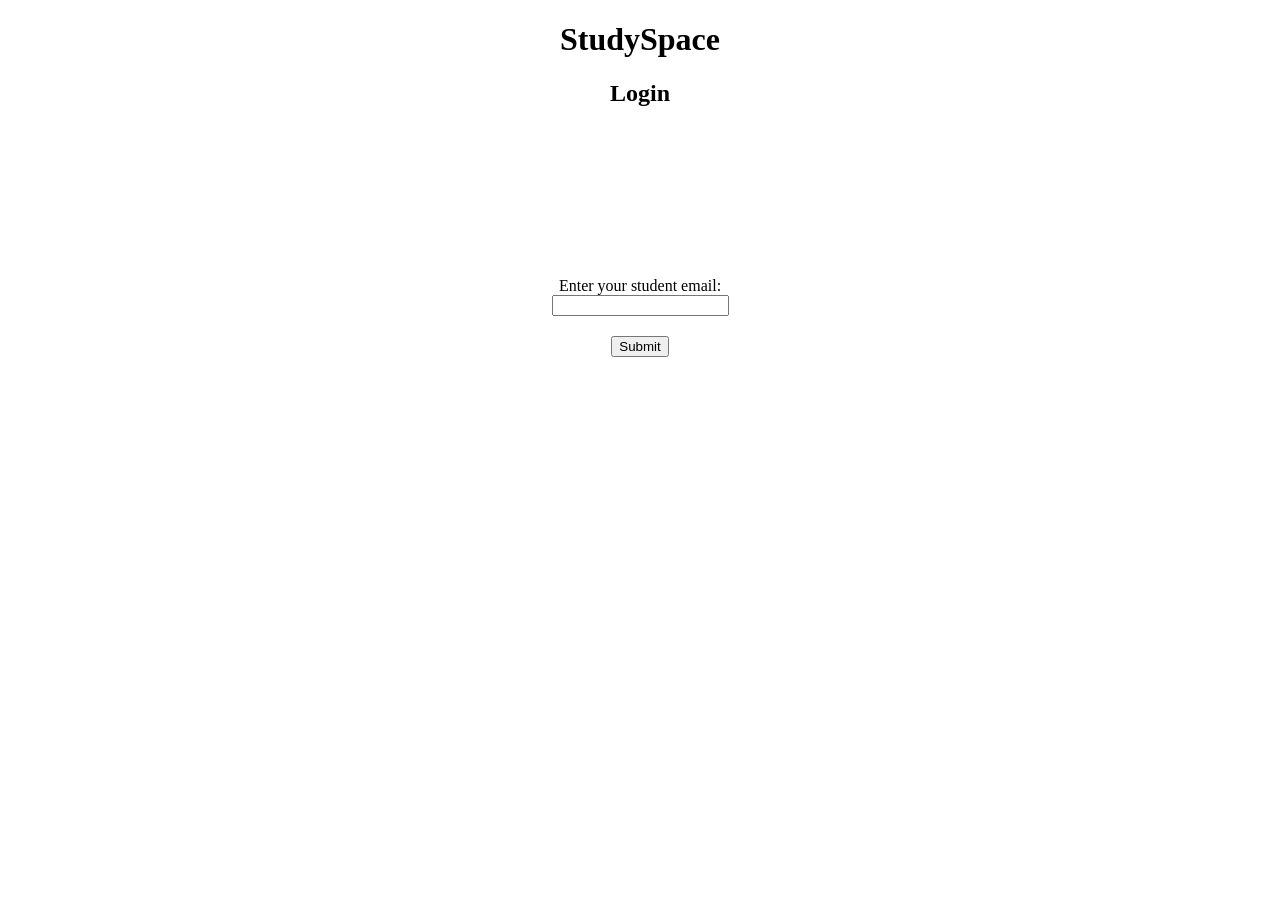
==== index.html @ d6bb851e "added login features" ====
<!DOCTYPE html>
<html lang="en">
<head>
    <meta charset="UTF-8">

    <title>Login</title>
    <link rel="stylesheet" href="style.css">
</head>

<body>
    <h1 style="text-align: center;">StudySpace</h1>
    <h2 style="text-align: center;">Login</h2>

<form class="email-container">

     <label for="userEmail" id="email-label">Enter your student email:</label>
    <br>
    <input id="userEmail" type="email" required>
    
    <br>
    <button id="submit" type="submit">Submit</button>



</form>
    


    
</body>
</html>
---- style.css ----
.email-container{
    text-align: center;
    padding:150px;
}


#submit{
    margin:20px;
    border
}
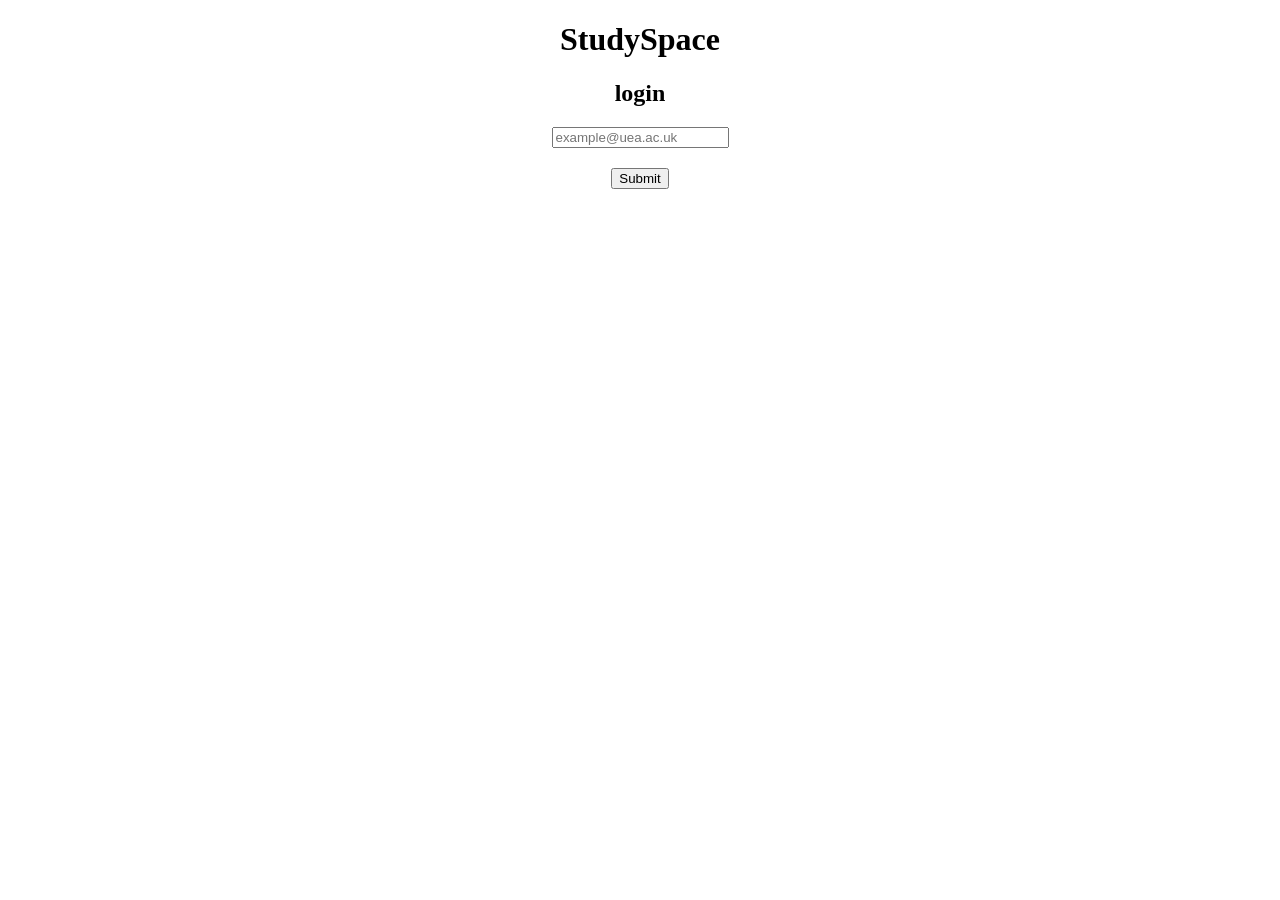
==== commit 69202c6c: "added login functionality and nav bar styling" ====
--- a/index.html
+++ b/index.html
@@ -5,24 +5,26 @@
 
     <title>Login</title>
     <link rel="stylesheet" href="style.css">
+    
 </head>
 
 <body>
-    <h1 style="text-align: center;">StudySpace</h1>
-    <h2 style="text-align: center;">Login</h2>
 
-<form class="email-container">
+    <h1 class="login-header">StudySpace</h1>
+    <h2 class="login-header">login</h2>
 
-     <label for="userEmail" id="email-label">Enter your student email:</label>
+    <form id="loginForm">
+
+
+    <input id="userEmail" type="email" placeholder="example@uea.ac.uk" required>
     <br>
-    <input id="userEmail" type="email" required>
-    
-    <br>
-    <button id="submit" type="submit">Submit</button>
+    <button id="submit-btn" type="submit">Submit</button>
 
 
 
 </form>
+
+<script src="scripts/login.js"></script>
     
 
 
--- a/style.css
+++ b/style.css
@@ -1,10 +1,58 @@
-.email-container{
+/*--------------Login Page-----------------------------*/
+.login-header{
     text-align: center;
-    padding:150px;
+}
+
+#loginForm{
+    text-align: center;
 }
 
 
-#submit{
-    margin:20px;
-    border
-}+#submit-btn{
+    margin: 20px;
+}
+
+
+/*--------------Home Page-----------------------------*/
+
+#homePage-header{
+    text-align: center;
+}
+
+
+.nav-bar {
+  overflow: hidden;
+  background-color: #e9e9e9;
+  
+}
+
+
+.nav-bar li {
+float:right;
+  display: block;
+  color: black;
+  padding: 14px 16px;
+  border: solid 1px;
+  margin-left: 5px;
+}
+
+
+.nav-bar li:hover {
+  background-color: #ddd;
+  color: black;
+}
+
+
+.nav-bar li.active {
+  background-color: #2196F3;
+  color: white;
+}
+
+.nav-bar input[type=text] {
+  float: left;
+  padding: 5px;
+  border: none;
+  margin-top: 8px;
+  margin-right: 16px;
+  font-size: 17px;
+}
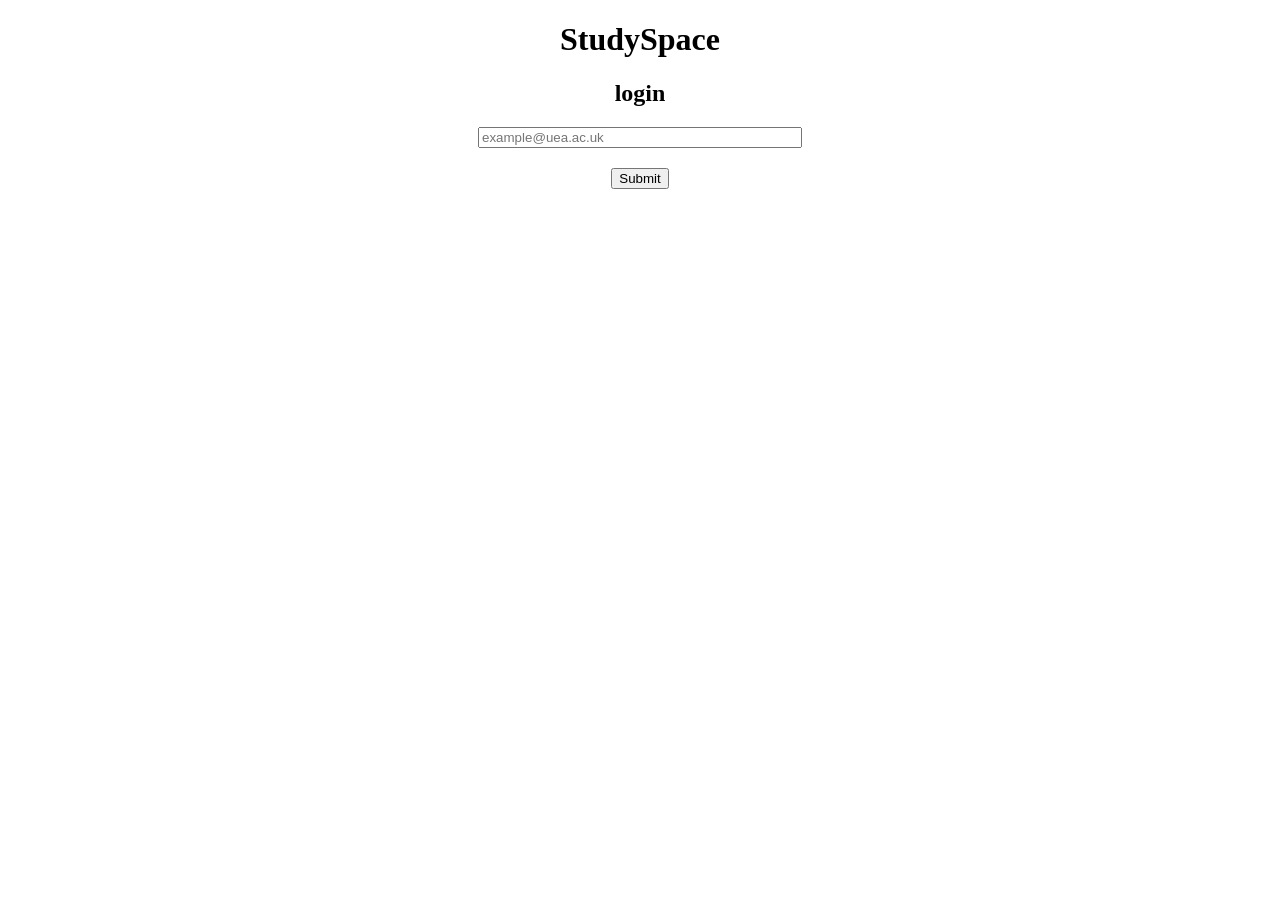
==== commit f7887f66: "added homepage functionality" ====
--- a/index.html
+++ b/index.html
@@ -13,7 +13,7 @@
     <h1 class="login-header">StudySpace</h1>
     <h2 class="login-header">login</h2>
 
-    <form id="loginForm">
+<form id="loginForm">
 
 
     <input id="userEmail" type="email" placeholder="example@uea.ac.uk" required>
--- a/style.css
+++ b/style.css
@@ -5,6 +5,7 @@
 
 #loginForm{
     text-align: center;
+    
 }
 
 
@@ -12,23 +13,31 @@
     margin: 20px;
 }
 
+#userEmail{
+    width: 25%;
+}
+
 
 /*--------------Home Page-----------------------------*/
 
 #homePage-header{
     text-align: center;
+    border: solid 1px;
+     border-radius: 20px;
+     margin-right: 700px;
+     margin-left: 700px;
 }
 
 
 .nav-bar {
   overflow: hidden;
-  background-color: #e9e9e9;
+  background-color: grey;
   
 }
 
 
 .nav-bar li {
-float:right;
+float:left;
   display: block;
   color: black;
   padding: 14px 16px;
@@ -37,22 +46,71 @@
 }
 
 
-.nav-bar li:hover {
-  background-color: #ddd;
-  color: black;
-}
-
-
-.nav-bar li.active {
-  background-color: #2196F3;
-  color: white;
-}
-
 .nav-bar input[type=text] {
   float: left;
   padding: 5px;
   border: none;
   margin-top: 8px;
   margin-right: 16px;
-  font-size: 17px;
+  margin-left: 16px;
 }
+
+
+/*-----------homePage----------------*/
+.space-container {
+    display: flex;
+    flex-direction: column;
+    gap: 20px;
+    padding: 20px;
+}
+
+.space-card {
+    background-color: white;
+    border-radius: 20px;
+    padding: 18px;
+    box-shadow: 0 2px 8px rgba(0, 0, 0, 0.08);
+    margin: 0px 100px;
+}
+
+.card-header {
+    display: flex;
+    justify-content: space-between;
+    align-items: center;
+}
+
+.space-name {
+    font-size: 20px;
+    font-weight: bold;
+}
+
+.availability {
+    font-size: 14px;
+    color: green;
+}
+
+.space-image {
+    width: 25%;
+    height: 200px;
+    object-fit: cover;
+    
+    margin: 12px 0;
+}
+
+.space-tags {
+    display: flex;
+    flex-direction: column;
+    flex: right;
+    border:solid 1px;
+    gap: 10px;
+    margin: 0px 350px;
+   
+    
+}
+
+.tag {
+    padding: 8px 12px;
+    border-radius: 20px;
+    font-size: 13px;
+    background-color: grey;
+    
+}
